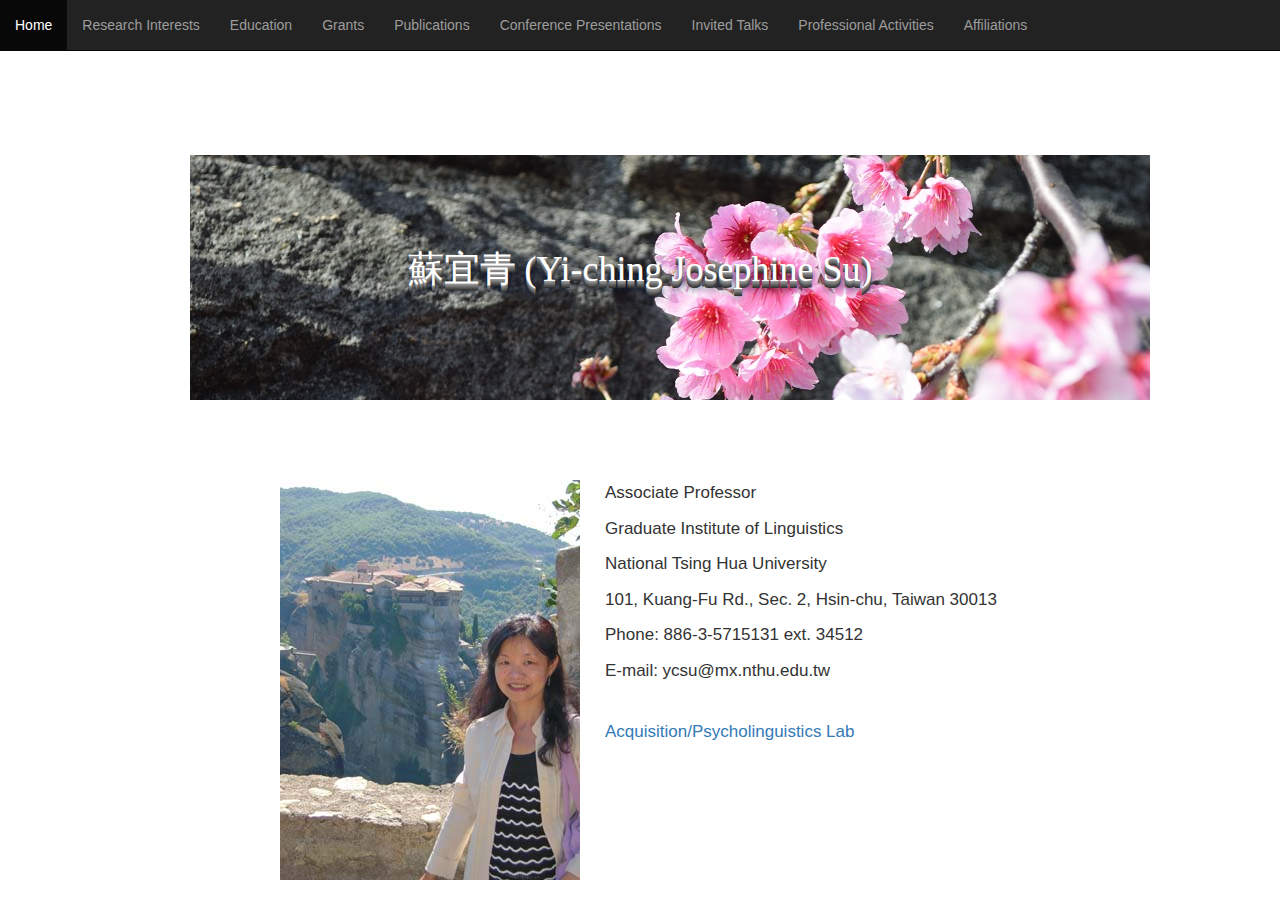
==== index.html @ 359c486a "Initial commit" ====
<!DOCTYPE html>
<html lang="en">
	<head>
		<meta http-equiv="content-type" content="text/html; charset=UTF-8">
		<meta charset="utf-8">
		<title>蘇宜青 (Yi-ching Josephine Su)</title>
		<meta name="viewport" content="width=device-width, initial-scale=1, maximum-scale=1">
		<link href="css/bootstrap.min.css" rel="stylesheet">
		<!--[if lt IE 9]>
			<script src="//html5shim.googlecode.com/svn/trunk/html5.js"></script>
		<![endif]-->

		<link href="css/styles.css" rel="stylesheet">
   
	</head>
<style type="text/css">
.text {
	　width: 100%;
	margin-top: 15px;
	font-size: 17px;
	word-wrap: break-word;
	line-height: 150%;
	text-align: justify;
	text-justify: inter-ideograph;
}
</style>
<body>
<div class="navbar-wrapper">
    <div class="navbar navbar-inverse navbar-fixed-top">
      <div class="navbar-header">
        
	    <a class="navbar-toggle" data-toggle="collapse" data-target=".navbar-collapse">
	      <span class="icon-bar"></span>
	      <span class="icon-bar"></span>
	      <span class="icon-bar"></span>
	    </a>
        </div>
        <div class="navbar-collapse collapse" >
          <ul class="nav navbar-nav">
             <li class="active"><a href="../ycsu/index.html">Home</a></li>
            <li><a href="../ycsu/Research_Interests.html">Research Interests</a></li>
            <li><a href="../ycsu/Education.html">Education</a></li>
            <li><a href="../ycsu/Grants.html">Grants</a></li>
            <li><a href="../ycsu/Publications.html">Publications</a></li>
            <li><a href="../ycsu/Conference_Presentations.html">Conference Presentations</a></li>
            <li><a href="../ycsu/Invited_Talks.html">Invited Talks</a></li>
            <li><a href="../ycsu/Professional_Activities.html">Professional Activities</a></li>
            <li><a href="../ycsu/Affiliations.html">Affiliations</a></li>
             
          </ul>
        </div>
  </div><!-- /container -->
</div><!-- /navbar wrapper -->


<!-- Carousel
================================================== -->
<div id="Home">
<div id="myCarousel" class="carousel slide">
  <!-- Indicators -->
 <!-- <ol class="carousel-indicators">
    <li data-target="#myCarousel" data-slide-to="0" class="active"></li>
    <li data-target="#myCarousel" data-slide-to="1"></li>
    <li data-target="#myCarousel" data-slide-to="2"></li>
  </ol>!-->
  <div class="carousel-inner">
    <div class="item active">
   
     <div style =position:absolute;top:50px;left:0px;width:760px;>
<SCRIPT Language="JavaScript1.1">
var slidespeed=3000;
var slideimages=new Array("images/w1.jpg","images/w2.jpg", "images/w3.jpg");
var imageholder=new Array();
var ie55=window.createPopup;
for (i=0;i<slideimages.length;i++){ imageholder[i]=new Image();
imageholder[i].src=slideimages[i] } function gotoshow(){;
window.location=slidelinks[whichlink] };
</SCRIPT><img src="" name="slide"style="filter:progid:DXImageTransform.Microsoft.Pixelate(MaxSquare=15,Duration=1)" align="middle"><script language="JavaScript1.1">
var whichlink=0; 
var whichimage=0;
var pixeldelay=(ie55)? document.images.slide.filters[0].duration*1000 : 0 ;
function slideit(){ if (!document.images) return;
if (ie55) document.images.slide.filters[0].apply(); 
document.images.slide.src=imageholder[whichimage].src; 
if (ie55) document.images.slide.filters[0].play(); 
whichlink=whichimage; 
whichimage=(whichimage<slideimages.length-1)? whichimage+1 : 0; 
setTimeout("slideit()",slidespeed+pixeldelay) }; 
slideit(); </script></div>

     <!-- <img src="images/wallp1.jpg">!-->
      <div class="container">
        <div class="carousel-caption">
        <br><br><br>
          <h1>蘇宜青 (Yi-ching Josephine Su)</h1>
          
        </div>
      </div>
    </div>
    <div class="item">
    
    <!-- <img src="images/wallp2.jpg">!-->
     
   <div class="container">
        <div class="carousel-caption">
          <h1>要常常喜樂，不住地禱告，凡事謝恩。(帖撒羅尼迦前書 5:16-18）</h1>
          <p>Be joyful always, pray continually, give thanks in all circumstances</p>
        </div>
      </div>
    </div>
    <div class="item">
    <!-- <img src="images/wallp3.jpg">!-->
    	
      <div class="container">
        <div class="carousel-caption">
          <h1>我實在告訴你們：你們若不回轉，變成小孩子的樣式，斷不得進天國。(馬太福音 18：3)</h1>
          <p>I tell you the truth, unless you change and become like little children, you will never enter the kindom of heaven. (Matthew 18:3)</p>
        </div>
      </div>
    </div>
  </div>
  <!-- Controls -->
   
  
</div>
</div>
<!-- /.carousel -->


<div class="section">
 <span id="" class="anchor"></span>
 	


    <div class="container">	
    	 
		
     
      <div class="title">
      <div class="text">
        <h1></h1>
         <div class="image">
				<img src="images/home.jpg">
		</div>
        <div class="text">
        <p> Associate Professor</p>
        <p>Graduate Institute of Linguistics</p>
        <p>National Tsing Hua University</p>
        <p>101, Kuang-Fu Rd., Sec. 2, Hsin-chu, Taiwan 30013</p>
        <p>Phone: 886-3-5715131 ext. 34512</p>
        <p>E-mail: ycsu@mx.nthu.edu.tw</p>
        <br>
        <p><a href="../Lab/Lab.html">Acquisition/Psycholinguistics Lab</a></p>
        </div>
      </div>
      </div>
     </div>
     
  </div>
  
	


<!-- FOOTER -->
    <footer>
     
    </footer>


	<!-- script references -->
   <script src="//ajax.googleapis.com/ajax/libs/jquery/2.0.2/jquery.min.js"></script>
    <script src="js/bootstrap.min.js"></script>
   <script>
    $(document).on('click',function(){
    $('.collapse').collapse('hide');
    })
  </script> 
		
	</body>
</html>
---- css/styles.css ----
/* BOOTSTRAP 3.x GLOBAL STYLES
-------------------------------------------------- */
/*body {
	position: relative;
	padding-bottom: 40px;
	color: #333333;
	padding-top: 40px;
	margin: 0 px auto;
	
	
}

*/

/* CUSTOMIZE THE NAVBAR
-------------------------------------------------- */

/* Special class on .container surrounding .navbar, used for positioning it into place. */

.carousel-caption h1, .carousel-caption p {
	font-family: "Microsoft Yahei";
	text-shadow: 0px 1px 0px #999, 0px 2px 0px #888, 0px 3px 0px #777, 0px 4px 0px #666, 0px 5px 0px #555, 0px 6px 0px #444, 0px 7px 0px #333, 0px 8px 7px #001135;
	margin: 0 px auto;
	padding-top: 10px;
}



/* CUSTOMIZE THE CAROUSEL
-------------------------------------------------- */

/* Carousel base class */

.carousel {
  margin-bottom: 60px;
}
/* Since positioning the image, we need to help out the caption */
.carousel-caption {
  z-index: 1;
  height: 60%;
}

/* Declare heights because of positioning of img element */


.carousel .item{
	width:900px;
	height: 400px;
	background-color: #FFFFFF;
	margin:0px auto;
}

.carousel img {
  position: absolute;
  top: 105px ;
  left: 0;
  min-height: 400px;
}



/* MARKETING CONTENT
-------------------------------------------------- */

/* Pad the edges of the mobile views a bit */
.container{
	padding-left: 0 px;
	padding-right: 20px;
	min-height: 400px;
	
	
   
}
.section {
	position:relative;
	padding-left: 250px; 
	margin:0 auto;
	　text-align: justify;
	text-justify:inter-ideograph;

	
}
.image {
	padding-left: 15px;
    padding-right: 25px;
	
	float:left;	
	
}

.section:target {
    padding-top: 40px;
}
.anchor {
    display: block;
    position: absolute;
    width: 0;
    height: 0;
    z-index: -1;
    top: -40px;
    left: 0;
    visibility: hidden;
}






/* RESPONSIVE CSS
-------------------------------------------------- */

@media (min-width: 768px) {

  /* Remve the edge padding needed for mobile */
  .marketing {
    padding-left: 0;
    padding-right: 0;
  }

  /* Bump up size of carousel content */

  
  .carousel-caption p {
    margin-bottom: 20px;
    font-size: 21px;
    line-height: 1.4;
  }
  

}

/*@media (max-width: 767px){
  
  .carousel-caption h1 {
    font-size: 16px;
  }
  .carousel-caption p {
    font-size: 12px;
  }

*/

}
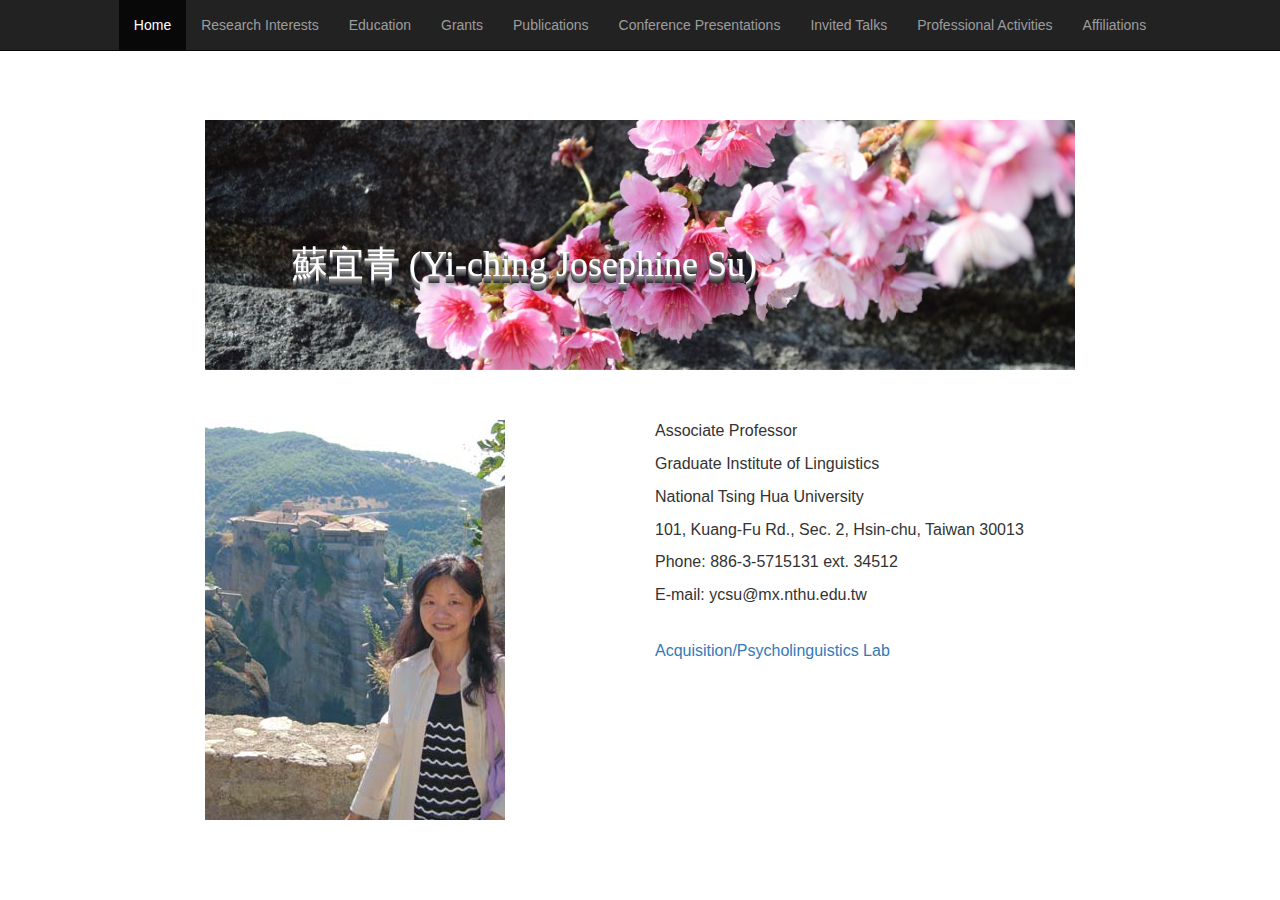
==== commit 3ed8f28f: "Change template" ====
--- a/index.html
+++ b/index.html
@@ -1,181 +1,114 @@
+<!doctype html>
+<html>
+<head>
+  <meta charset="utf-8">
+  <meta name="viewport" content="width=device-width, initial-scale=1">
+  <link rel="stylesheet" href="https://maxcdn.bootstrapcdn.com/bootstrap/3.3.7/css/bootstrap.min.css">
+  <script src="https://ajax.googleapis.com/ajax/libs/jquery/3.3.1/jquery.min.js"></script>
+  <script src="https://maxcdn.bootstrapcdn.com/bootstrap/3.3.7/js/bootstrap.min.js"></script>
+  
+  <style type="text/css">
+    .navbar-nav {
+      float: none;
+      margin: 0 auto;
+      display: table;
+      table-layout: fixed;
+    }
 
-<!DOCTYPE html>
-<html lang="en">
-	<head>
-		<meta http-equiv="content-type" content="text/html; charset=UTF-8">
-		<meta charset="utf-8">
-		<title>蘇宜青 (Yi-ching Josephine Su)</title>
-		<meta name="viewport" content="width=device-width, initial-scale=1, maximum-scale=1">
-		<link href="css/bootstrap.min.css" rel="stylesheet">
-		<!--[if lt IE 9]>
-			<script src="//html5shim.googlecode.com/svn/trunk/html5.js"></script>
-		<![endif]-->
+    .carousel img {
+      width: 100%;
+      max-height: 250px;
+      min-height: 200px;
+      object-fit: cover;
+    }
 
-		<link href="css/styles.css" rel="stylesheet">
-   
-	</head>
-<style type="text/css">
-.text {
-	　width: 100%;
-	margin-top: 15px;
-	font-size: 17px;
-	word-wrap: break-word;
-	line-height: 150%;
-	text-align: justify;
-	text-justify: inter-ideograph;
-}
-</style>
+    .carousel-content {
+      font-family: "Microsoft Yahei";
+      text-shadow: 0px 1px 0px #999, 0px 2px 0px #888, 0px 3px 0px #777, 0px 4px 0px #666, 0px 5px 0px #555, 0px 6px 0px #444, 0px 7px 0px #333, 0px 8px 7px #001135;
+
+      position: absolute;
+      bottom: 30%;
+      left: 10%;
+      z-index: 20;
+      color: white;
+    }
+
+    @media (min-width: 768px) {
+      .container{
+        max-width: 900px;
+      }
+    }
+  </style>
+
+  <title>Education|蘇宜青 (Yi-ching Josephine Su)</title>
+</head>
 <body>
-<div class="navbar-wrapper">
-    <div class="navbar navbar-inverse navbar-fixed-top">
-      <div class="navbar-header">
-        
-	    <a class="navbar-toggle" data-toggle="collapse" data-target=".navbar-collapse">
-	      <span class="icon-bar"></span>
-	      <span class="icon-bar"></span>
-	      <span class="icon-bar"></span>
-	    </a>
-        </div>
-        <div class="navbar-collapse collapse" >
-          <ul class="nav navbar-nav">
-             <li class="active"><a href="../ycsu/index.html">Home</a></li>
-            <li><a href="../ycsu/Research_Interests.html">Research Interests</a></li>
-            <li><a href="../ycsu/Education.html">Education</a></li>
-            <li><a href="../ycsu/Grants.html">Grants</a></li>
-            <li><a href="../ycsu/Publications.html">Publications</a></li>
-            <li><a href="../ycsu/Conference_Presentations.html">Conference Presentations</a></li>
-            <li><a href="../ycsu/Invited_Talks.html">Invited Talks</a></li>
-            <li><a href="../ycsu/Professional_Activities.html">Professional Activities</a></li>
-            <li><a href="../ycsu/Affiliations.html">Affiliations</a></li>
-             
-          </ul>
-        </div>
-  </div><!-- /container -->
-</div><!-- /navbar wrapper -->
 
+<nav class="navbar navbar-inverse navbar-fixed-top">
+  <div class="container-fluid">
+    <div class="navbar-header">
+      <button type="button" class="navbar-toggle" data-toggle="collapse" data-target="#myNavbar">
+        <span class="icon-bar"></span>
+        <span class="icon-bar"></span>
+        <span class="icon-bar"></span>                        
+      </button>
+    </div>
 
-<!-- Carousel
-================================================== -->
-<div id="Home">
-<div id="myCarousel" class="carousel slide">
-  <!-- Indicators -->
- <!-- <ol class="carousel-indicators">
-    <li data-target="#myCarousel" data-slide-to="0" class="active"></li>
-    <li data-target="#myCarousel" data-slide-to="1"></li>
-    <li data-target="#myCarousel" data-slide-to="2"></li>
-  </ol>!-->
-  <div class="carousel-inner">
-    <div class="item active">
-   
-     <div style =position:absolute;top:50px;left:0px;width:760px;>
-<SCRIPT Language="JavaScript1.1">
-var slidespeed=3000;
-var slideimages=new Array("images/w1.jpg","images/w2.jpg", "images/w3.jpg");
-var imageholder=new Array();
-var ie55=window.createPopup;
-for (i=0;i<slideimages.length;i++){ imageholder[i]=new Image();
-imageholder[i].src=slideimages[i] } function gotoshow(){;
-window.location=slidelinks[whichlink] };
-</SCRIPT><img src="" name="slide"style="filter:progid:DXImageTransform.Microsoft.Pixelate(MaxSquare=15,Duration=1)" align="middle"><script language="JavaScript1.1">
-var whichlink=0; 
-var whichimage=0;
-var pixeldelay=(ie55)? document.images.slide.filters[0].duration*1000 : 0 ;
-function slideit(){ if (!document.images) return;
-if (ie55) document.images.slide.filters[0].apply(); 
-document.images.slide.src=imageholder[whichimage].src; 
-if (ie55) document.images.slide.filters[0].play(); 
-whichlink=whichimage; 
-whichimage=(whichimage<slideimages.length-1)? whichimage+1 : 0; 
-setTimeout("slideit()",slidespeed+pixeldelay) }; 
-slideit(); </script></div>
+    <div class="collapse navbar-collapse" id="myNavbar">
+      <ul class="nav navbar-nav">
+        <li class="active"><a href="index.html">Home</a></li>
+        <li><a href="Research_Interests.html">Research Interests</a></li>
+        <li><a href="Education.html">Education</a></li>
+        <li><a href="Grants.html">Grants</a></li>
+        <li><a href="Publications.html">Publications</a></li>
+        <li><a href="Conference_Presentations.html">Conference Presentations</a></li>
+        <li><a href="Invited_Talks.html">Invited Talks</a></li>
+        <li><a href="Professional_Activities.html">Professional Activities</a></li>
+        <li><a href="Affiliations.html">Affiliations</a></li>
+      </ul>
+    </div>
+  </div>
+</nav>
 
-     <!-- <img src="images/wallp1.jpg">!-->
-      <div class="container">
-        <div class="carousel-caption">
-        <br><br><br>
-          <h1>蘇宜青 (Yi-ching Josephine Su)</h1>
-          
-        </div>
+<!-- TODO: Crop images -->
+
+<div class="container" style="margin-top:120px">
+  <div class="carousel" data-ride="carousel" data-interval="3000">
+    <div class="carousel-inner">
+      <div class="carousel-content">
+        <h1>蘇宜青 (Yi-ching Josephine Su)</h1>
       </div>
-    </div>
-    <div class="item">
-    
-    <!-- <img src="images/wallp2.jpg">!-->
-     
-   <div class="container">
-        <div class="carousel-caption">
-          <h1>要常常喜樂，不住地禱告，凡事謝恩。(帖撒羅尼迦前書 5:16-18）</h1>
-          <p>Be joyful always, pray continually, give thanks in all circumstances</p>
-        </div>
+      <div class="item active">
+        <img src="images/w1.jpg">
       </div>
-    </div>
-    <div class="item">
-    <!-- <img src="images/wallp3.jpg">!-->
-    	
-      <div class="container">
-        <div class="carousel-caption">
-          <h1>我實在告訴你們：你們若不回轉，變成小孩子的樣式，斷不得進天國。(馬太福音 18：3)</h1>
-          <p>I tell you the truth, unless you change and become like little children, you will never enter the kindom of heaven. (Matthew 18:3)</p>
-        </div>
+      <div class="item">
+        <img src="images/w2.jpg">
+      </div>
+      <div class="item">
+        <img src="images/w3.jpg">
       </div>
     </div>
   </div>
-  <!-- Controls -->
-   
-  
 </div>
+
+<div class="container" style="font-size:16px; margin-top:50px">
+  <div class="row">
+    <div class="col-sm-4 col-md-6">
+      <img src="images/home.jpg" class="img-responsive">
+    </div>
+    <div class="col-sm-8 col-md-6">
+      <p> Associate Professor</p>
+      <p>Graduate Institute of Linguistics</p>
+      <p>National Tsing Hua University</p>
+      <p>101, Kuang-Fu Rd., Sec. 2, Hsin-chu, Taiwan 30013</p>
+      <p>Phone: 886-3-5715131 ext. 34512</p>
+      <p>E-mail: ycsu@mx.nthu.edu.tw</p>
+      <br>
+      <p><a href="../Lab/Lab.html">Acquisition/Psycholinguistics Lab</a></p>
+    </div>
+
+   </div>
 </div>
-<!-- /.carousel -->
 
-
-<div class="section">
- <span id="" class="anchor"></span>
- 	
-
-
-    <div class="container">	
-    	 
-		
-     
-      <div class="title">
-      <div class="text">
-        <h1></h1>
-         <div class="image">
-				<img src="images/home.jpg">
-		</div>
-        <div class="text">
-        <p> Associate Professor</p>
-        <p>Graduate Institute of Linguistics</p>
-        <p>National Tsing Hua University</p>
-        <p>101, Kuang-Fu Rd., Sec. 2, Hsin-chu, Taiwan 30013</p>
-        <p>Phone: 886-3-5715131 ext. 34512</p>
-        <p>E-mail: ycsu@mx.nthu.edu.tw</p>
-        <br>
-        <p><a href="../Lab/Lab.html">Acquisition/Psycholinguistics Lab</a></p>
-        </div>
-      </div>
-      </div>
-     </div>
-     
-  </div>
-  
-	
-
-
-<!-- FOOTER -->
-    <footer>
-     
-    </footer>
-
-
-	<!-- script references -->
-   <script src="//ajax.googleapis.com/ajax/libs/jquery/2.0.2/jquery.min.js"></script>
-    <script src="js/bootstrap.min.js"></script>
-   <script>
-    $(document).on('click',function(){
-    $('.collapse').collapse('hide');
-    })
-  </script> 
-		
-	</body>
+</body>
 </html>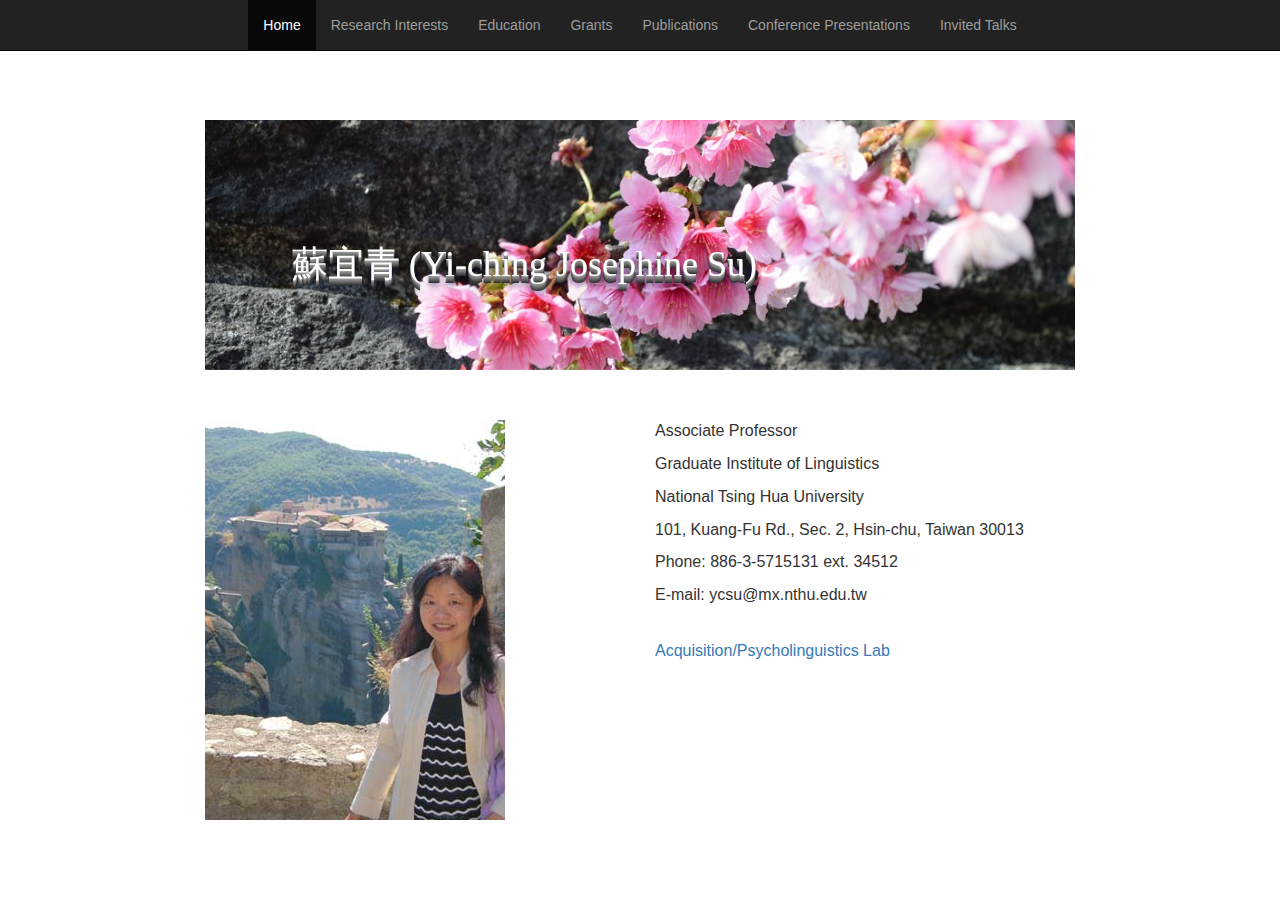
==== commit 28c1486e: "Add new pubs" ====
--- a/index.html
+++ b/index.html
@@ -40,7 +40,7 @@
     }
   </style>
 
-  <title>Education|蘇宜青 (Yi-ching Josephine Su)</title>
+  <title>Home|蘇宜青 (Yi-ching Josephine Su)</title>
 </head>
 <body>
 
@@ -63,8 +63,6 @@
         <li><a href="Publications.html">Publications</a></li>
         <li><a href="Conference_Presentations.html">Conference Presentations</a></li>
         <li><a href="Invited_Talks.html">Invited Talks</a></li>
-        <li><a href="Professional_Activities.html">Professional Activities</a></li>
-        <li><a href="Affiliations.html">Affiliations</a></li>
       </ul>
     </div>
   </div>
